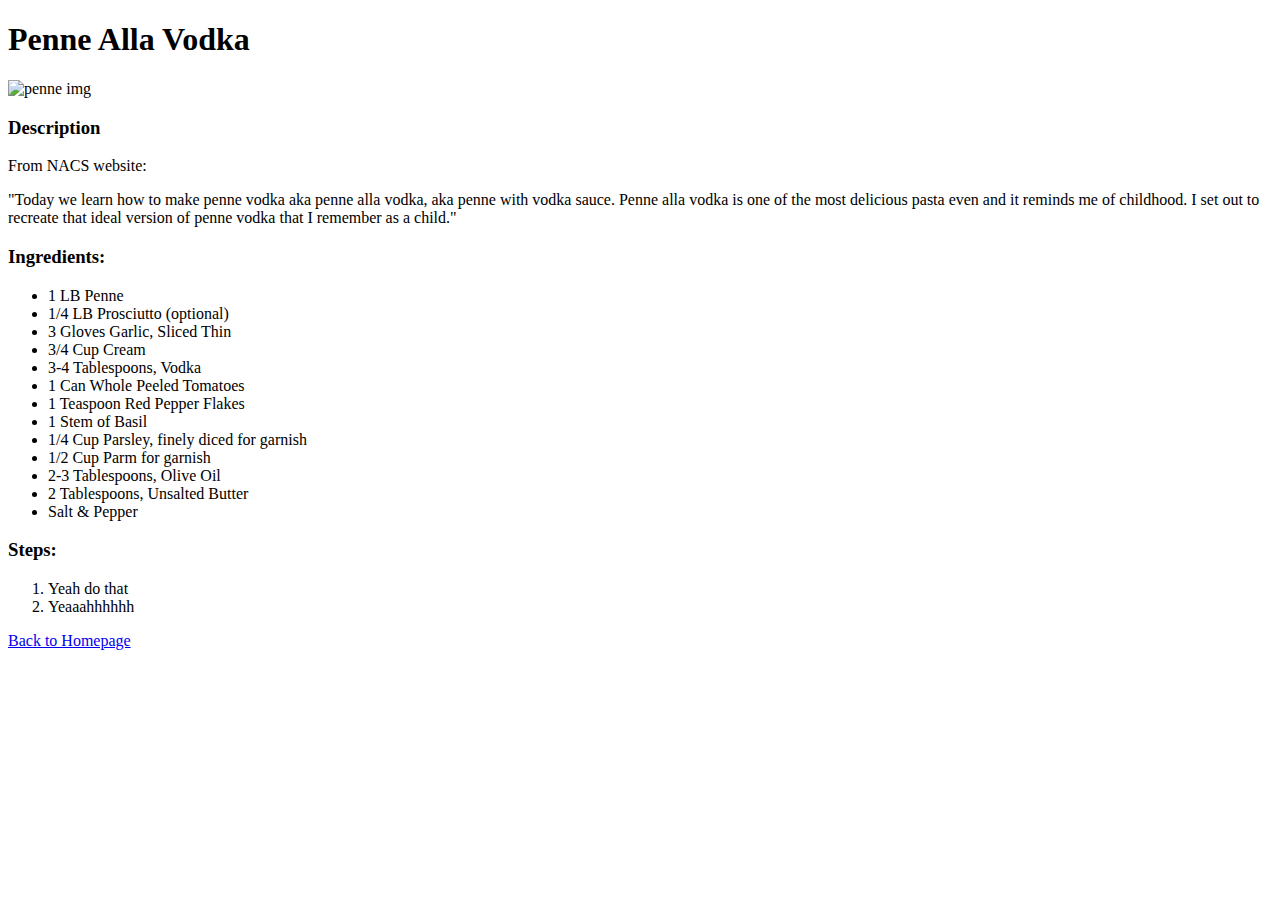
==== recipes/penne_alla_vodka.html @ 3ea66da1 "Create HTML pages for" ====
<!DOCTYPE html>
<html lang="en">
<head>
    <meta charset="UTF-8">
    <meta http-equiv="X-UA-Compatible" content="IE=edge">
    <meta name="viewport" content="width=device-width, initial-scale=1.0">
    <title>Penne Alla Vodka</title>
</head>
<body>
    <h1>Penne Alla Vodka</h1>
    <img src="https://thismomandablog.com/wp-content/uploads/2020/05/Penne-Alla-Vodka.jpg" width=250 alt="penne img">
    <h3>Description</h3>
    <p>From NACS website:</p>
    <p>"Today we learn how to make penne vodka aka penne alla vodka, aka penne with vodka sauce. 
        Penne alla vodka is one of the most delicious pasta even and it reminds me of childhood. 
        I set out to recreate that ideal version of penne vodka that I remember as a child."</p>
    <h3>Ingredients:</h3>
    <ul>
        <li>1 LB Penne</li>
        <li>1/4 LB Prosciutto (optional)</li>
        <li>3 Gloves Garlic, Sliced Thin</li>
        <li>3/4 Cup Cream</li>
        <li>3-4 Tablespoons, Vodka</li>
        <li>1 Can Whole Peeled Tomatoes</li>
        <li>1 Teaspoon Red Pepper Flakes</li>
        <li>1 Stem of Basil</li>
        <li>1/4 Cup Parsley, finely diced for garnish</li>
        <li>1/2 Cup Parm for garnish</li>
        <li>2-3 Tablespoons, Olive Oil</li>
        <li>2 Tablespoons, Unsalted Butter</li>
        <li>Salt & Pepper</li>
    </ul>
    <h3>Steps:</h3>
    <ol>
        <li>Yeah do that</li>
        <li>Yeaaahhhhhh</li>
    </ol>
    <a href="../index.html">Back to Homepage</a>
</body>
</html>
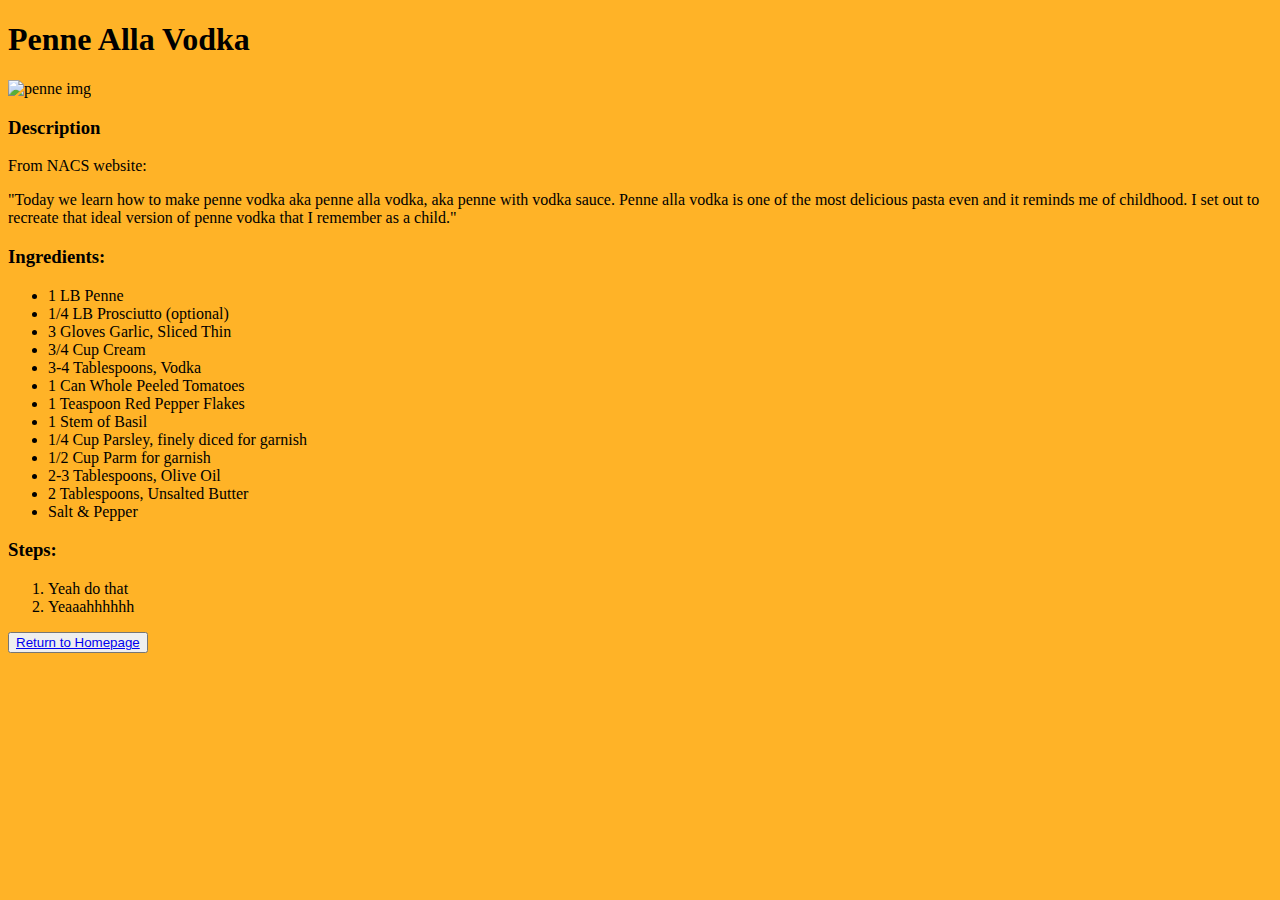
==== commit d85f537b: "Styled front page of recipes" ====
--- a/recipes/penne_alla_vodka.html
+++ b/recipes/penne_alla_vodka.html
@@ -4,6 +4,7 @@
     <meta charset="UTF-8">
     <meta http-equiv="X-UA-Compatible" content="IE=edge">
     <meta name="viewport" content="width=device-width, initial-scale=1.0">
+    <link rel="stylesheet" href="../style.css">
     <title>Penne Alla Vodka</title>
 </head>
 <body>
@@ -35,6 +36,6 @@
         <li>Yeah do that</li>
         <li>Yeaaahhhhhh</li>
     </ol>
-    <a href="../index.html">Back to Homepage</a>
+    <button><a href="../index.html">Return to Homepage</a></button>
 </body>
 </html>--- a/style.css
+++ b/style.css
@@ -0,0 +1,25 @@
+body {
+    background-color: rgb(255, 179, 39);
+}
+
+.title {
+    background-color: rgb(51, 177, 255);
+    font-size: 60px;
+    text-align: center;
+    font-weight: 800;
+    font-family: Copperplate, Papyrus, fantasy;
+}
+
+.front-page-img {
+    height: auto;
+    width: 1000px;
+    margin: auto;
+    display: block;
+}
+
+#recipe-list {
+    font-size: 28px;
+    font-family: 'Lucida Handwriting', cursive;
+    font-weight: 500;
+    list-style: circle;
+}
